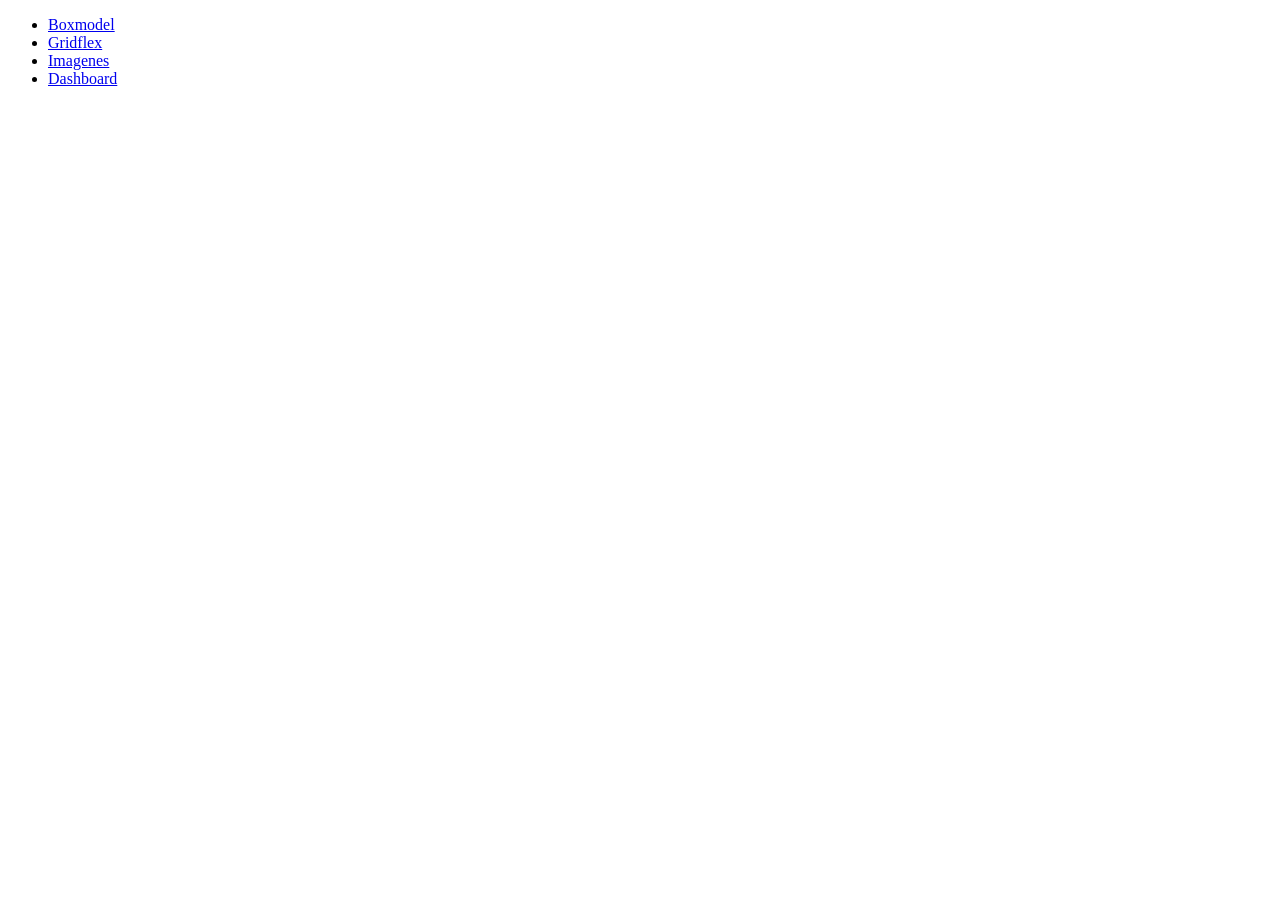
==== index.html @ fb416f57 "Se agregaron los index y css" ====
<!DOCTYPE html>
<html lang="en">
<head>
    <meta charset="UTF-8">
    <meta name="viewport" content="width=device-width, initial-scale=1.0">
    <title>Document</title>
</head>
<body>
    <ul>
        <li><a href="boxmodel.html">Boxmodel</a></li>
        <li><a href="gridflex.html">Gridflex</a></li>
        <li><a href="Imágenes.html">Imagenes</a></li>
        <li><a href="dashboard.html">Dashboard</a></li>
    </ul>
</body>
</html>
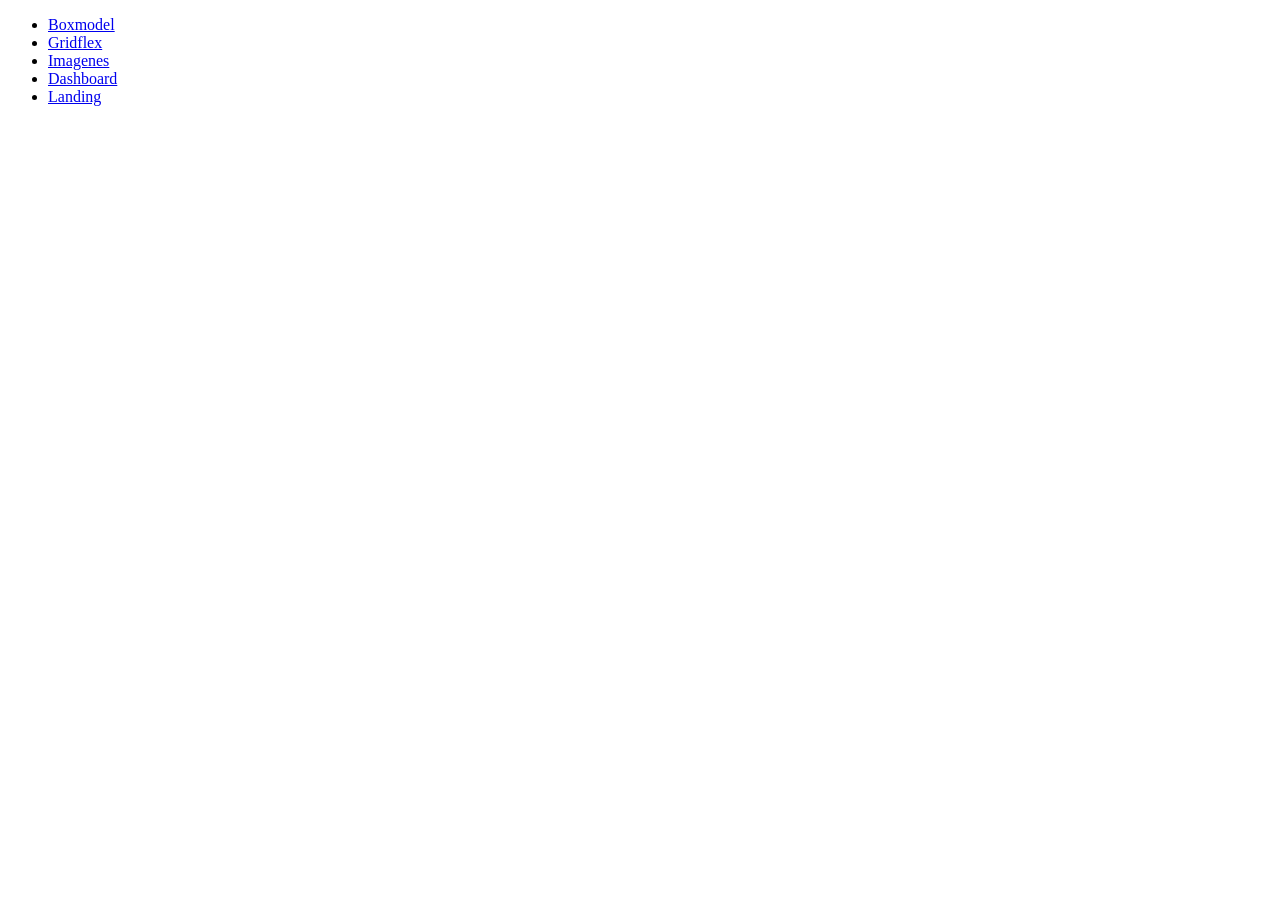
==== commit f21c8fa9: "Se subio los htmls y css acabados" ====
--- a/index.html
+++ b/index.html
@@ -11,6 +11,7 @@
         <li><a href="gridflex.html">Gridflex</a></li>
         <li><a href="Imágenes.html">Imagenes</a></li>
         <li><a href="dashboard.html">Dashboard</a></li>
+        <li><a href="landing.html">Landing</a></li>
     </ul>
 </body>
 </html>
